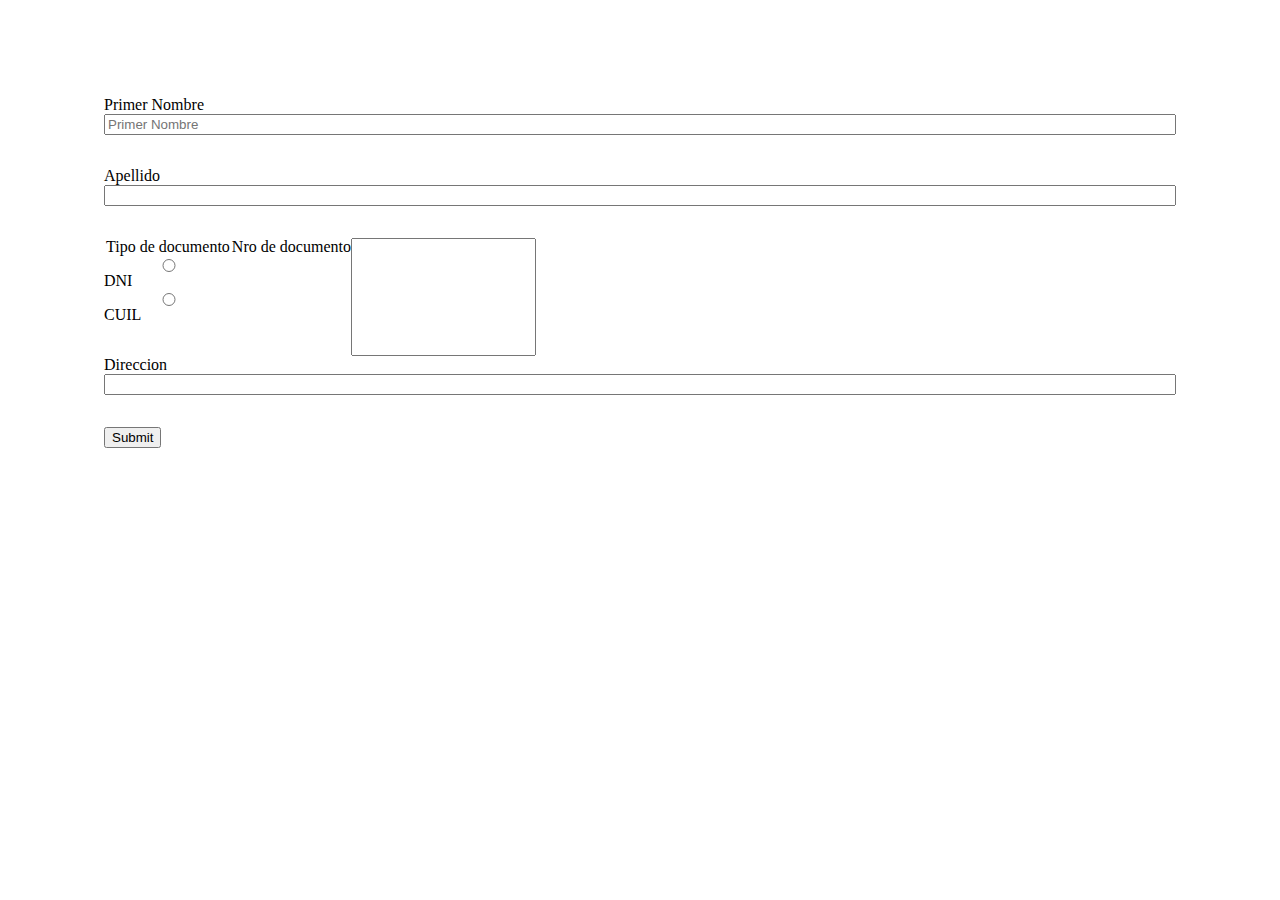
==== html/index.html @ 7f1d05c0 "added validation to strings" ====
<!DOCTYPE html>
<html lang="en">
<head>
    <meta charset="UTF-8">
    <meta name="viewport" content="width=device-width, initial-scale=1.0">
    <link rel="stylesheet" href="../form.css">
    <title>Formulario</title>
</head>
<body>
    <div class="form">
        <form action="">
            <div class="form_group">
                <label class="form__label" for="name">Primer Nombre</label>
                <input class="form__input" type="text" id="nameInput" placeholder="Primer Nombre">
                <p class="form__p" id="nameError"></p>    
            </div>
            <div class="form_group">
                <label class="form__label"for="surname">Apellido</label>
                <input class="form__input" type="text" id="surnameInput">
                <p class="form__p" id="surnameError"></p>
            </div>
            <div class="form_group group-id">
                <div class="form_div-id">
                    <legend class="form_legend">Tipo de documento</legend>
                    <input class="form__radio" type="radio" id="dniInput" name="id">
                    <label for="dni" class="form__label">DNI</label>
                    <input class="form__radio" type="radio" id="cuilInput" name="id">
                    <label for="cuil" class="form__label">CUIL</label>
                    <p class="form__p" id="idError"></p>
                </div>
                    <label class="form__label" for="idNum">Nro de documento</label>
                    <input class="form__input" type="number" id="idNumInput">
                    <p class="form__p" id="idNumError"></p>    
                </div>
            <div class="form_group">
                <label class="form__label"for="address">Direccion</label>
                <input class="form__input" type="text" id="addressInput">
                <p class="form__p" id="addressError"></p>    
            </div>
            <button type="submit" id="submitForm">Submit</button>
        </form>
    </div>
    <script src="../index.js"></script>
</body>
</html>
---- form.css ----
.form{
    display: flex;
    flex-direction: column;
    align-content: flex-start;
    margin: 6rem;
}
.form_group{
    display: flex;
    flex-direction: row;
}

.form_div-id{
    display: flex;
    flex-direction: column;
}

.group-id{
    display: flex;
    flex-direction: column;
}

@media screen and (min-width:425px) {
    .form_group{
        display: flex;
        flex-direction: column;
    }
    .group-id{
        display: flex;
        flex-direction: row;
    }
}
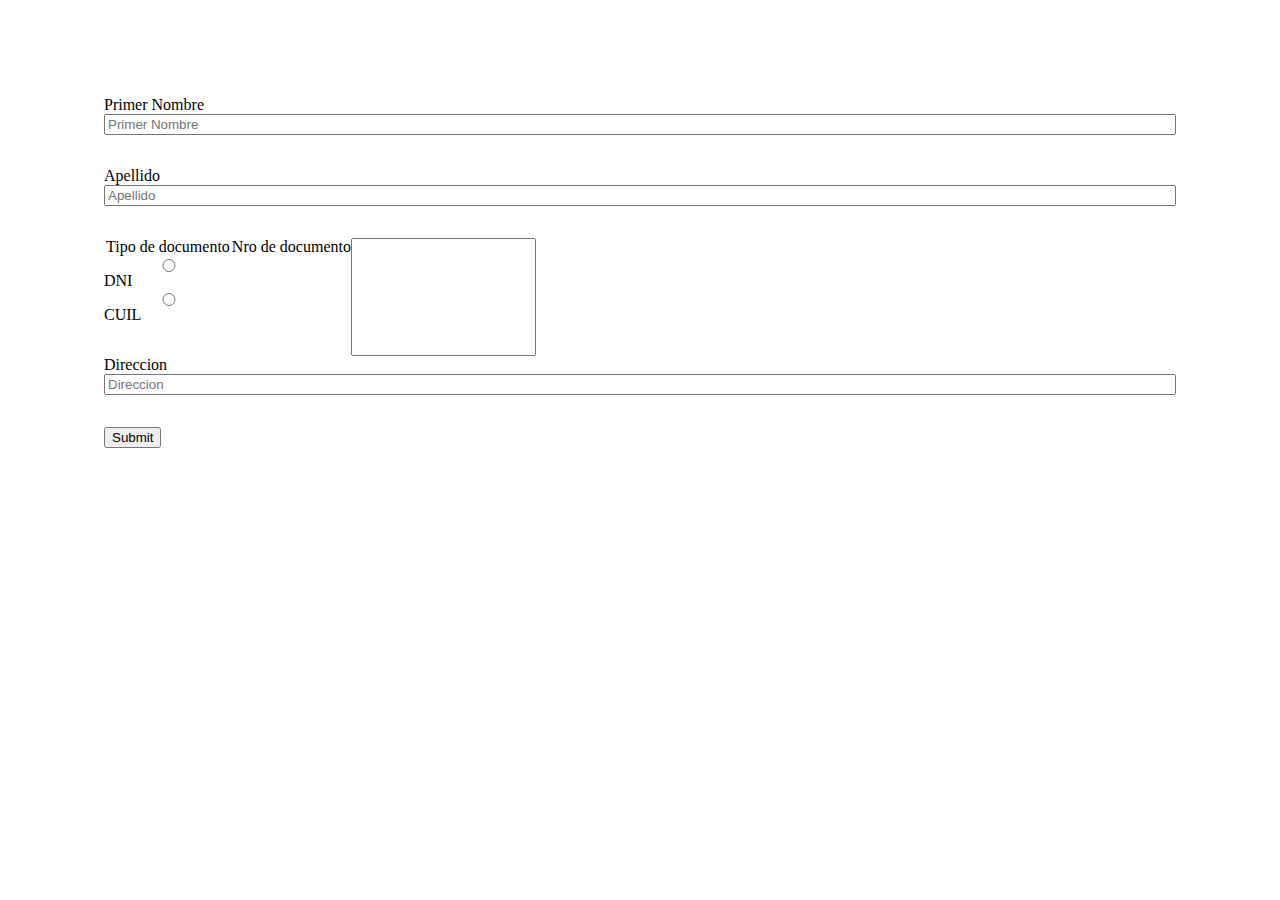
==== commit 43663872: "added regex test, simplified function" ====
--- a/html/index.html
+++ b/html/index.html
@@ -10,31 +10,31 @@
     <div class="form">
         <form action="">
             <div class="form_group">
-                <label class="form__label" for="name">Primer Nombre</label>
+                <label class="form__label" for="nameInput">Primer Nombre</label>
                 <input class="form__input" type="text" id="nameInput" placeholder="Primer Nombre">
                 <p class="form__p" id="nameError"></p>    
             </div>
             <div class="form_group">
-                <label class="form__label"for="surname">Apellido</label>
-                <input class="form__input" type="text" id="surnameInput">
+                <label class="form__label" for="surnameInput">Apellido</label>
+                <input class="form__input" type="text" id="surnameInput" placeholder="Apellido">
                 <p class="form__p" id="surnameError"></p>
             </div>
             <div class="form_group group-id">
                 <div class="form_div-id">
                     <legend class="form_legend">Tipo de documento</legend>
                     <input class="form__radio" type="radio" id="dniInput" name="id">
-                    <label for="dni" class="form__label">DNI</label>
+                    <label for="dniInput" class="form__label">DNI</label>
                     <input class="form__radio" type="radio" id="cuilInput" name="id">
-                    <label for="cuil" class="form__label">CUIL</label>
+                    <label for="cuilInput" class="form__label">CUIL</label>
                     <p class="form__p" id="idError"></p>
                 </div>
-                    <label class="form__label" for="idNum">Nro de documento</label>
+                    <label class="form__label" for="idNumInput">Nro de documento</label>
                     <input class="form__input" type="number" id="idNumInput">
                     <p class="form__p" id="idNumError"></p>    
                 </div>
             <div class="form_group">
-                <label class="form__label"for="address">Direccion</label>
-                <input class="form__input" type="text" id="addressInput">
+                <label class="form__label" for="addressInput">Direccion</label>
+                <input class="form__input" type="text" id="addressInput" placeholder="Direccion">
                 <p class="form__p" id="addressError"></p>    
             </div>
             <button type="submit" id="submitForm">Submit</button>
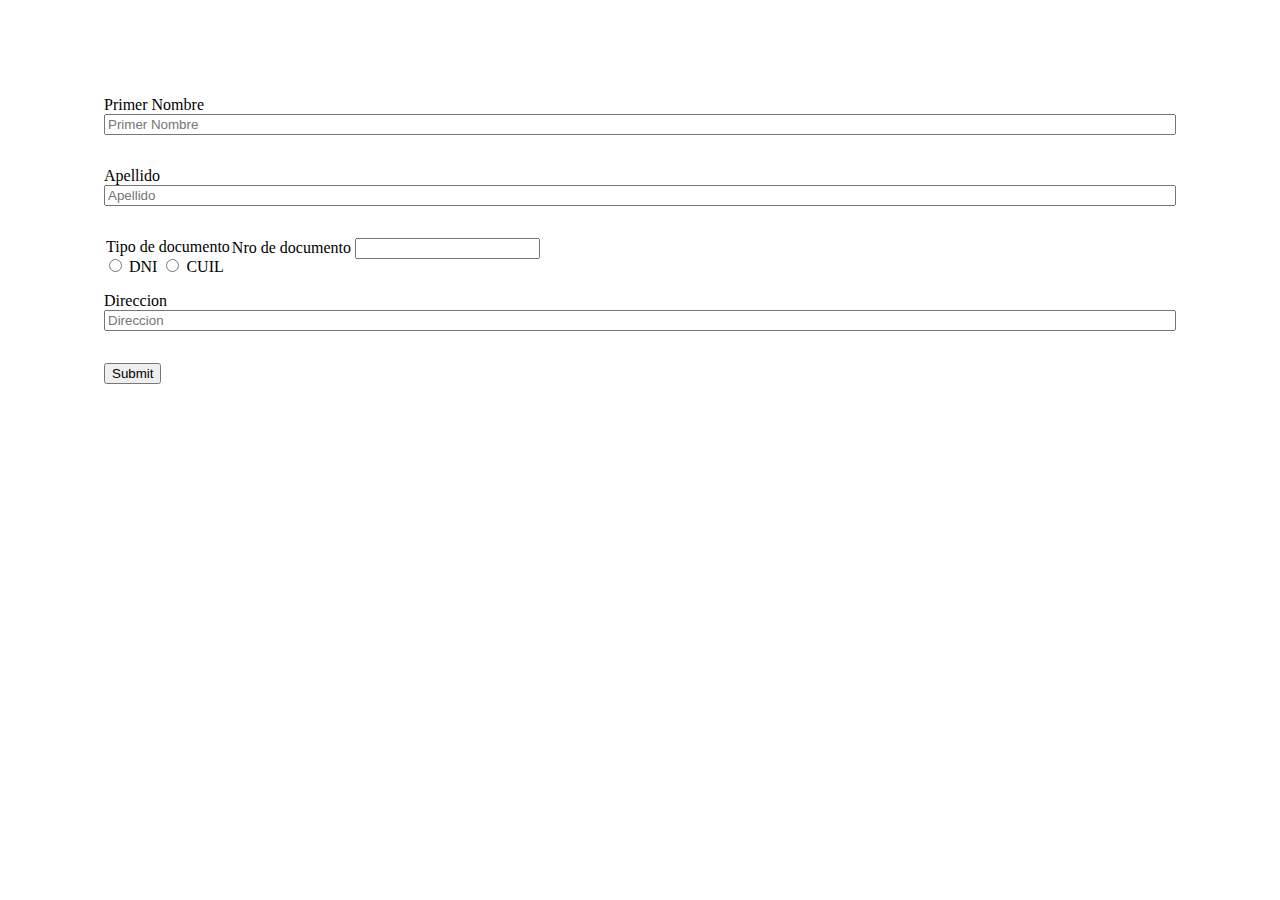
==== commit 67c3fa23: "added div for id num" ====
--- a/html/index.html
+++ b/html/index.html
@@ -20,7 +20,7 @@
                 <p class="form__p" id="surnameError"></p>
             </div>
             <div class="form_group group-id">
-                <div class="form_div-id">
+                <div class="form_div form_div-idType">
                     <legend class="form_legend">Tipo de documento</legend>
                     <input class="form__radio" type="radio" id="dniInput" name="id">
                     <label for="dniInput" class="form__label">DNI</label>
@@ -28,10 +28,12 @@
                     <label for="cuilInput" class="form__label">CUIL</label>
                     <p class="form__p" id="idError"></p>
                 </div>
+                <div class="form_div form_div-idNum">
                     <label class="form__label" for="idNumInput">Nro de documento</label>
                     <input class="form__input" type="number" id="idNumInput">
-                    <p class="form__p" id="idNumError"></p>    
-                </div>
+                    <p class="form__p" id="idNumError"></p>
+                </div>    
+            </div>
             <div class="form_group">
                 <label class="form__label" for="addressInput">Direccion</label>
                 <input class="form__input" type="text" id="addressInput" placeholder="Direccion">
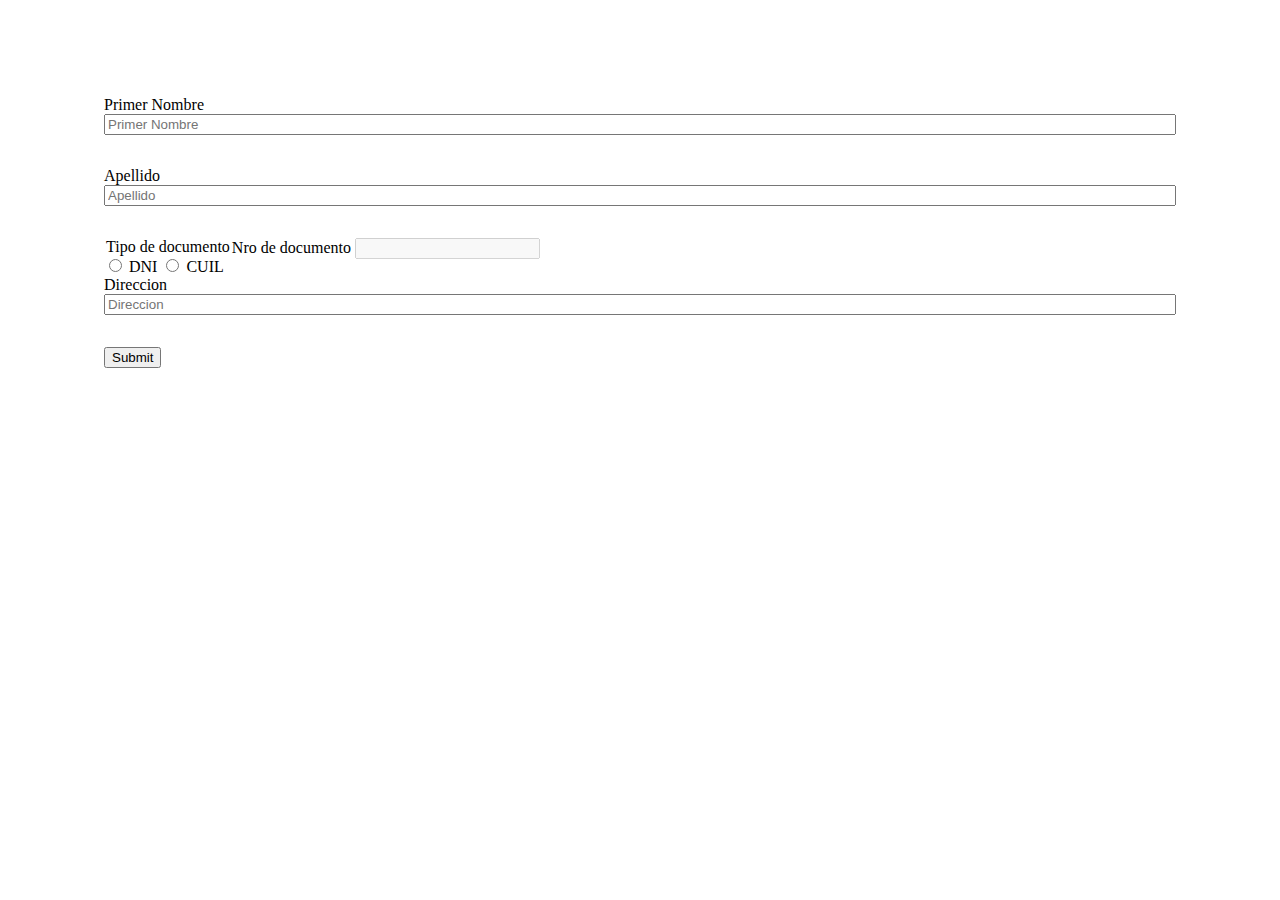
==== commit 000d5227: "added validation to numbers" ====
--- a/html/index.html
+++ b/html/index.html
@@ -26,11 +26,10 @@
                     <label for="dniInput" class="form__label">DNI</label>
                     <input class="form__radio" type="radio" id="cuilInput" name="id">
                     <label for="cuilInput" class="form__label">CUIL</label>
-                    <p class="form__p" id="idError"></p>
                 </div>
                 <div class="form_div form_div-idNum">
                     <label class="form__label" for="idNumInput">Nro de documento</label>
-                    <input class="form__input" type="number" id="idNumInput">
+                    <input class="form__input" type="text" id="idNumInput">
                     <p class="form__p" id="idNumError"></p>
                 </div>    
             </div>
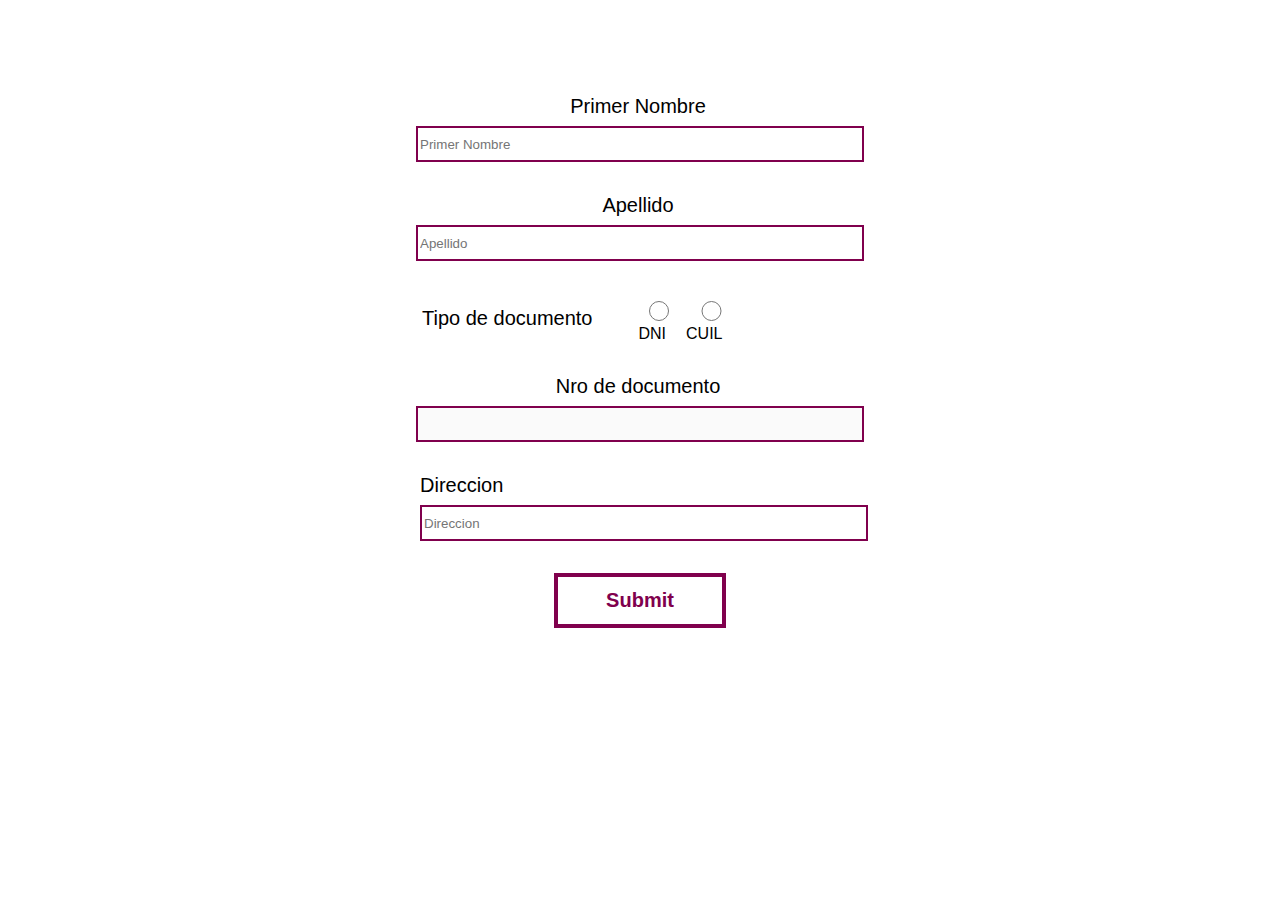
==== commit 2a9b83cb: "finished assignment" ====
--- a/html/index.html
+++ b/html/index.html
@@ -1,46 +1,73 @@
 <!DOCTYPE html>
 <html lang="en">
+
 <head>
     <meta charset="UTF-8">
     <meta name="viewport" content="width=device-width, initial-scale=1.0">
     <link rel="stylesheet" href="../form.css">
     <title>Formulario</title>
 </head>
+
 <body>
-    <div class="form">
-        <form action="">
+    <form action="">
+        <div class="name_container">
             <div class="form_group">
-                <label class="form__label" for="nameInput">Primer Nombre</label>
-                <input class="form__input" type="text" id="nameInput" placeholder="Primer Nombre">
-                <p class="form__p" id="nameError"></p>    
+                <div class="form_name">
+                    <label class="form__label" for="nameInput">Primer Nombre</label>
+                    <input class="form__input" type="text" id="nameInput" placeholder="Primer Nombre">
+                </div>
+                <div class="error_container">
+                    <p class="form__p" id="nameError"></p>
+                </div>
             </div>
             <div class="form_group">
-                <label class="form__label" for="surnameInput">Apellido</label>
-                <input class="form__input" type="text" id="surnameInput" placeholder="Apellido">
-                <p class="form__p" id="surnameError"></p>
+                <div class="form_surname">
+                    <label class="form__label" for="surnameInput">Apellido</label>
+                    <input class="form__input" type="text" id="surnameInput" placeholder="Apellido">
+                </div>
+                <div class="error_container">
+                    <p class="form__p" id="surnameError"></p>
+                </div>
             </div>
+        </div>
+        </div>
+        <div class="id_container">
             <div class="form_group group-id">
                 <div class="form_div form_div-idType">
                     <legend class="form_legend">Tipo de documento</legend>
-                    <input class="form__radio" type="radio" id="dniInput" name="id">
-                    <label for="dniInput" class="form__label">DNI</label>
-                    <input class="form__radio" type="radio" id="cuilInput" name="id">
-                    <label for="cuilInput" class="form__label">CUIL</label>
+                    <div class="dni_group">
+                        <input class="form__radio" type="radio" id="dniInput" name="id">
+                        <label for="dniInput" class="form__label" id="dniLabel">DNI</label>
+                    </div>
+                    <div class="cuit_group">
+                        <input class="form__radio" type="radio" id="cuilInput" name="id">
+                        <label for="cuilInput" class="form__label" id="cuilLabel">CUIL</label>
+                    </div>
                 </div>
+            </div>
+            <div class="form_group group-idNum">
                 <div class="form_div form_div-idNum">
                     <label class="form__label" for="idNumInput">Nro de documento</label>
                     <input class="form__input" type="text" id="idNumInput">
+                </div>
+                <div class="error_container">
                     <p class="form__p" id="idNumError"></p>
-                </div>    
+                </div>
             </div>
-            <div class="form_group">
+        </div>
+        </div>
+        <div class="form_group">
+            <div class="group-address">
                 <label class="form__label" for="addressInput">Direccion</label>
                 <input class="form__input" type="text" id="addressInput" placeholder="Direccion">
-                <p class="form__p" id="addressError"></p>    
             </div>
-            <button type="submit" id="submitForm">Submit</button>
-        </form>
-    </div>
+            <div class="error_container">
+                <p class="form__p" id="addressError"></p>
+            </div>
+        </div>
+        <button type="submit" id="submitForm">Submit</button>
+    </form>
     <script src="../index.js"></script>
 </body>
+
 </html>--- a/form.css
+++ b/form.css
@@ -1,17 +1,25 @@
-.form{
+form{
     display: flex;
     flex-direction: column;
-    align-content: flex-start;
-    margin: 6rem;
-}
-.form_group{
-    display: flex;
-    flex-direction: row;
+    margin: 2rem;
+    margin-top: 6rem;
 }
 
-.form_div-id{
-    display: flex;
-    flex-direction: column;
+input{
+    width: 50%;
+    height: 30px;
+    border: 2px solid #80004d;
+    margin-top: 0.5rem;
+}
+
+input[type="radio"]{
+    height: 20px;
+    margin-bottom: 4px;
+}
+
+label, legend{
+    font-family: 'Gill Sans', 'Gill Sans MT', Calibri, 'Trebuchet MS', sans-serif;
+    font-size: 1.25rem;
 }
 
 .group-id{
@@ -19,7 +27,67 @@
     flex-direction: column;
 }
 
+.form_div-idType{
+    display: flex;
+    flex-direction: row;
+    margin-bottom: 10px;
+    justify-content: space-between;
+}
+.group-address{
+    display: flex;
+    flex-direction: column;
+}
+
+.group-address input{
+    width: 100%;
+}
+
+.form__p{
+    font-family:'Gill Sans', 'Gill Sans MT', Calibri, 'Trebuchet MS', sans-serif;
+    font-weight: 600;
+    color: rgb(255, 49, 49);
+    margin-top: 0.25rem;
+}
+.form_name, .form_surname, .form_div-idNum{
+    display: flex;
+    justify-content: space-between;
+    flex-direction: row;
+    align-items: center;
+}
+
+
+#submitForm{
+    align-self: center;
+    border: 4px solid #80004d;
+    color: #80004d;
+    font-family: 'Gill Sans', 'Gill Sans MT', Calibri, 'Trebuchet MS', sans-serif;
+    font-weight: 600;
+    font-size: 20px;
+    background-color: white;
+    padding: 0.75rem 3rem;
+}
+
+#submitForm:hover{
+    border: 4px solid #80004d;
+    color: white;
+    font-family: 'Gill Sans', 'Gill Sans MT', Calibri, 'Trebuchet MS', sans-serif;
+    font-weight: 600;
+    font-size: 20px;
+    background-color: #80004d;
+    padding: 0.75rem 3rem;
+}
+
+#dniLabel, #cuilLabel{
+    font-size: 1rem;
+}
+
+
+
 @media screen and (min-width:425px) {
+    form{
+        padding: 5%;
+        margin: 4rem 1rem;
+    }
     .form_group{
         display: flex;
         flex-direction: column;
@@ -28,4 +96,73 @@
         display: flex;
         flex-direction: row;
     }
+    .form_div-idType{
+        display: flex;
+        flex-direction: row;
+        align-items: center;
+    }
+    .name_container, .id_container{
+        display: flex;
+        flex-direction: row;
+        justify-content: space-between;
+    }
+    .name_container .form_group, .id_container  .form_group{
+        width: 48%;
+    }
+    label{
+        margin-right: 4px;
+    }
+}
+
+
+@media screen and (min-width:768px) {
+    form{
+        padding: 5% 10%;
+        margin: 6rem;
+    }
+    .dni_group, .cuit_group{
+        display: flex;
+        flex-direction: column;
+        justify-content: center;
+        margin-right: 1rem;
+    }
+    .id_container, .name_container, .form_div-idNum{
+        display: flex;
+        flex-direction: column;
+    }
+    .form_div-idType{
+        display: flex;
+        flex-direction: row;
+        margin-bottom: 1rem;
+        justify-content: flex-start;
+        align-items: center;
+    }
+    .form_legend{
+        margin-right: 10%;
+    }
+    .form_group{
+        display: flex;
+        flex-direction: column;
+        margin-bottom: 1rem;
+    }
+    .form_name, .form_surname{
+        display: flex;
+        justify-content: space-between;
+        flex-direction: column;
+        align-items: center;
+    }
+    input{
+        width: 100%;
+    }
+    .form_group{
+        width: 100% !important;
+    }
+    
+}
+
+@media screen and (min-width:1000px) {
+    form{
+        padding: 5% 25%;
+        margin: 2rem 6rem;
+    }
 }